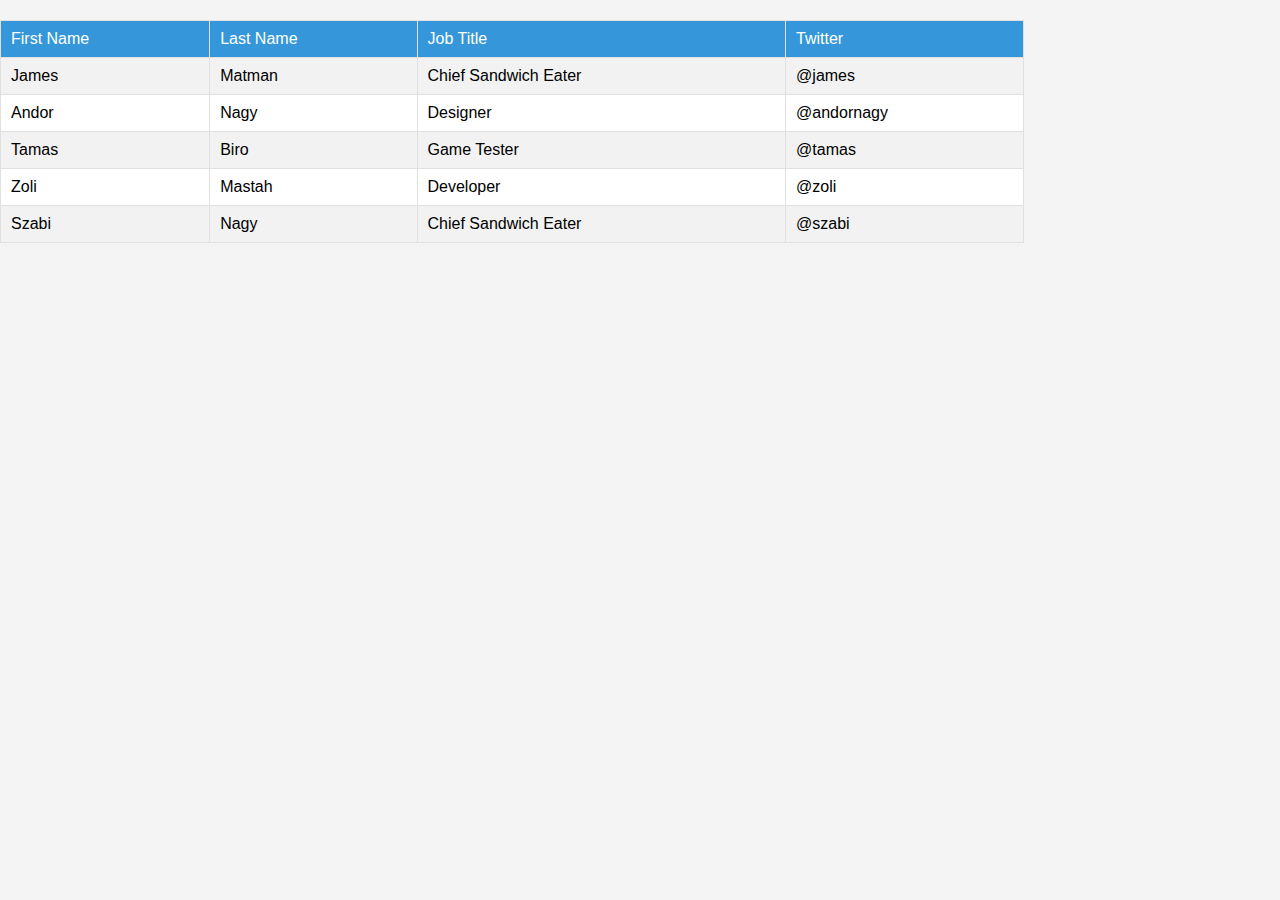
==== CSSTable/index.html @ 9f79022d "Добавлена задача CSS Table" ====
<!DOCTYPE html>
<html lang="eng">
<head>
    <meta charset="UTF-8">
    <title>CSS Table</title>
    <link rel="stylesheet" href="reset.css">
    <link rel="stylesheet" href="style.css">
</head>
<body>

<table>
    <thead>
    <tr>
        <th>First Name</th>
        <th>Last Name</th>
        <th>Job Title</th>
        <th>Twitter</th>
    </tr>
    </thead>
    <tbody>
    <tr>
        <td>James</td>
        <td>Matman</td>
        <td>Chief Sandwich Eater</td>
        <td>@james</td>
    </tr>
    <tr>
        <td>Andor</td>
        <td>Nagy</td>
        <td>Designer</td>
        <td>@andornagy</td>
    </tr>
    <tr>
        <td>Tamas</td>
        <td>Biro</td>
        <td>Game Tester</td>
        <td>@tamas</td>
    </tr>
    <tr>
        <td>Zoli</td>
        <td>Mastah</td>
        <td>Developer</td>
        <td>@zoli</td>
    </tr>
    <tr>
        <td>Szabi</td>
        <td>Nagy</td>
        <td>Chief Sandwich Eater</td>
        <td>@szabi</td>
    </tr>
    </tbody>
</table>

</body>
</html>
---- CSSTable/style.css ----
body {
    font-family: Arial, sans-serif;
    display: flex;
    justify-content: left;
    align-items: baseline;
    background-color: #f4f4f4;
}

table {
    border-collapse: collapse;
    width: 80%;
    margin: 20px 0;
}

table tr:nth-child(odd) {
    background: #f2f2f2;
}

table tr:nth-child(even) {
    background: #fff;
}

th, td {
    border: 1px solid #e0e0e0;
    padding: 10px;
    text-align: left;
}

th {
    background-color: #3597d9;
    color: #fff;
}
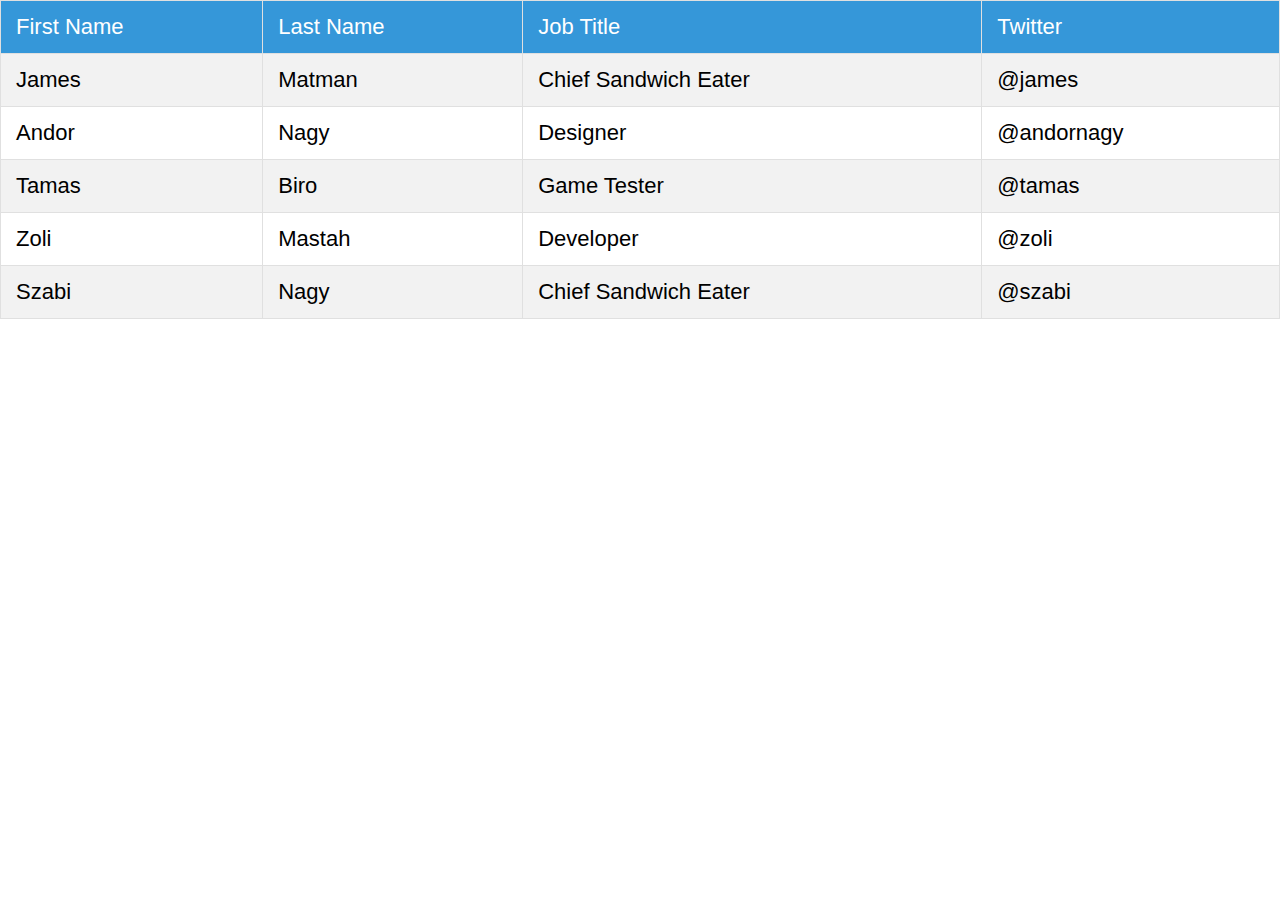
==== commit 2c4f6073: "Исправлены замечания по задаче CSS Table" ====
--- a/CSSTable/index.html
+++ b/CSSTable/index.html
@@ -1,5 +1,5 @@
 <!DOCTYPE html>
-<html lang="eng">
+<html lang="en">
 <head>
     <meta charset="UTF-8">
     <title>CSS Table</title>
@@ -7,7 +7,6 @@
     <link rel="stylesheet" href="style.css">
 </head>
 <body>
-
 <table>
     <thead>
     <tr>
@@ -50,6 +49,5 @@
     </tr>
     </tbody>
 </table>
-
 </body>
 </html>
--- a/CSSTable/style.css
+++ b/CSSTable/style.css
@@ -1,15 +1,13 @@
 body {
-    font-family: Arial, sans-serif;
-    display: flex;
-    justify-content: left;
-    align-items: baseline;
-    background-color: #f4f4f4;
+    font-family: "Droid Sans Mono", sans-serif;
 }
 
 table {
     border-collapse: collapse;
-    width: 80%;
-    margin: 20px 0;
+    width: 100vw;
+    font-size: 22px;
+    align-items: baseline;
+    box-sizing: border-box;
 }
 
 table tr:nth-child(odd) {
@@ -22,7 +20,7 @@
 
 th, td {
     border: 1px solid #e0e0e0;
-    padding: 10px;
+    padding: 15px;
     text-align: left;
 }
 
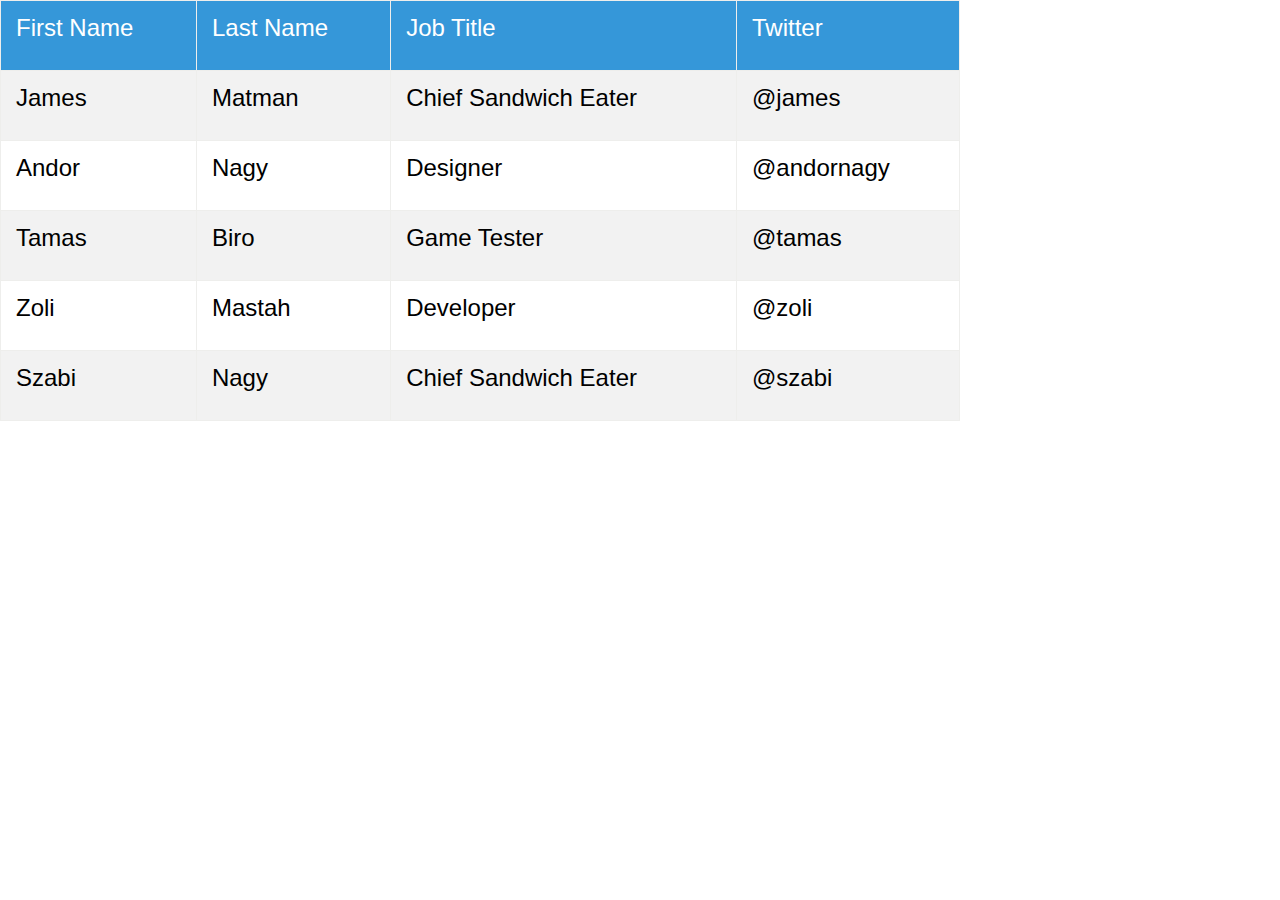
==== commit 2ea5d8a0: "Внесены изменения по задаче CSS Table" ====
--- a/CSSTable/index.html
+++ b/CSSTable/index.html
@@ -7,7 +7,7 @@
     <link rel="stylesheet" href="style.css">
 </head>
 <body>
-<table>
+<table class="table">
     <thead>
     <tr>
         <th>First Name</th>
--- a/CSSTable/style.css
+++ b/CSSTable/style.css
@@ -1,30 +1,33 @@
+* {
+    box-sizing: border-box;
+}
+
 body {
     font-family: "Droid Sans Mono", sans-serif;
 }
 
-table {
+.table {
     border-collapse: collapse;
-    width: 100vw;
-    font-size: 22px;
-    align-items: baseline;
-    box-sizing: border-box;
+    width: 75vw;
+    font-size: 24px;
 }
 
-table tr:nth-child(odd) {
+.table tr:nth-child(odd) {
     background: #f2f2f2;
 }
 
-table tr:nth-child(even) {
+.table tr:nth-child(even) {
     background: #fff;
 }
 
-th, td {
-    border: 1px solid #e0e0e0;
+.table th, .table td {
+    border: 1px solid #eeeeec;
     padding: 15px;
     text-align: left;
+    height: 70px;
 }
 
-th {
+.table th {
     background-color: #3597d9;
     color: #fff;
 }
